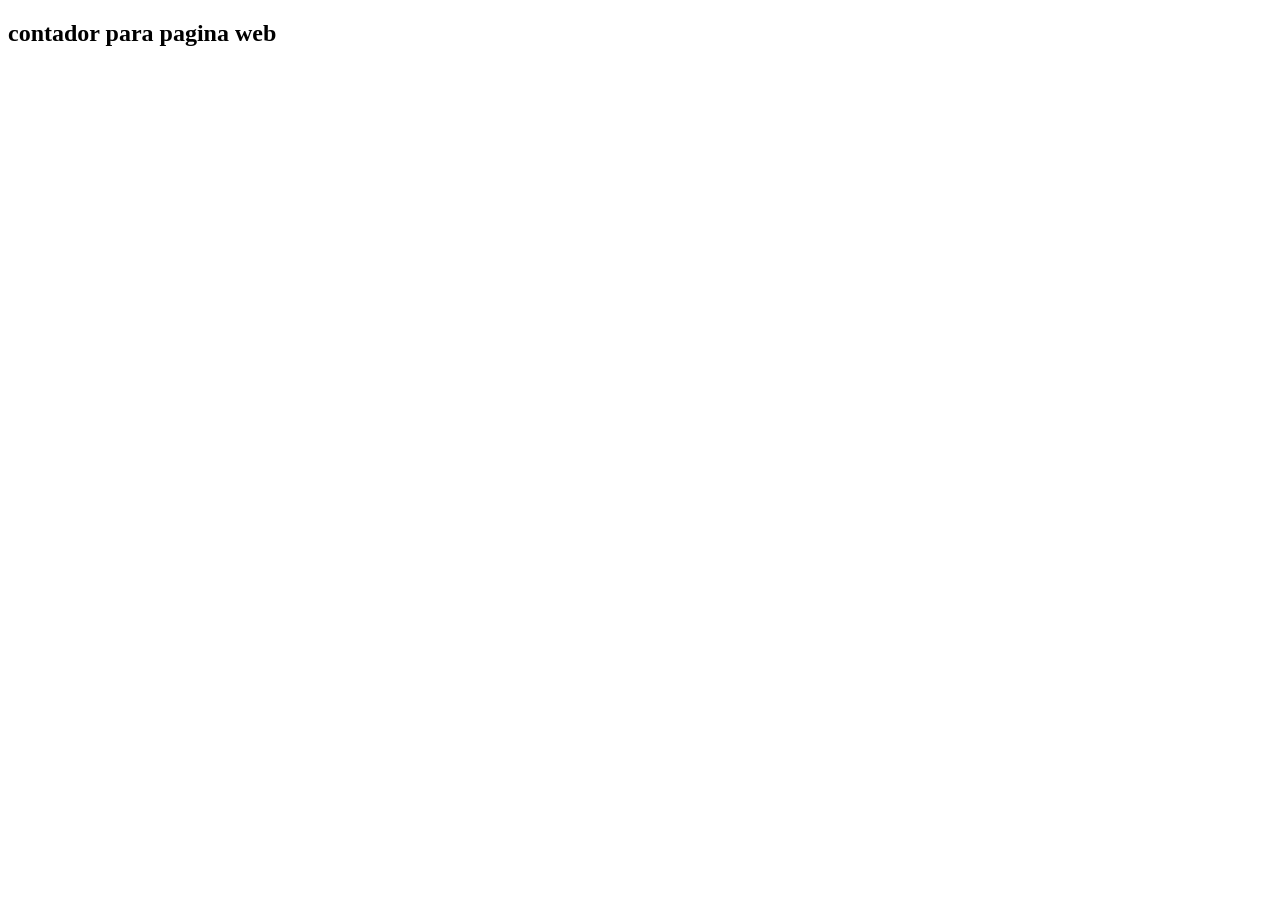
==== index.html @ 5620399b "Add files via upload" ====
<!DOCTYPE html>
<html lang="en">
<head>
<script type="text/javascript" src ="jquery.js"></script>
<meta charset="UTF-8">
<title>Document</title>
<script type="text/javascript">
$(document).ready(function() {
	$("#con").load("CONTADOR.php");
});
</script>
<script type="text/javascript">	
$(document).ready(function() {
	$("#num").load("ver.php");
		});
	</script>
	</head>
	<body>
	<div id="con"></div>
	<h2>contador para pagina web <i id="num"></i></i></h2>
	</body>
	</html>
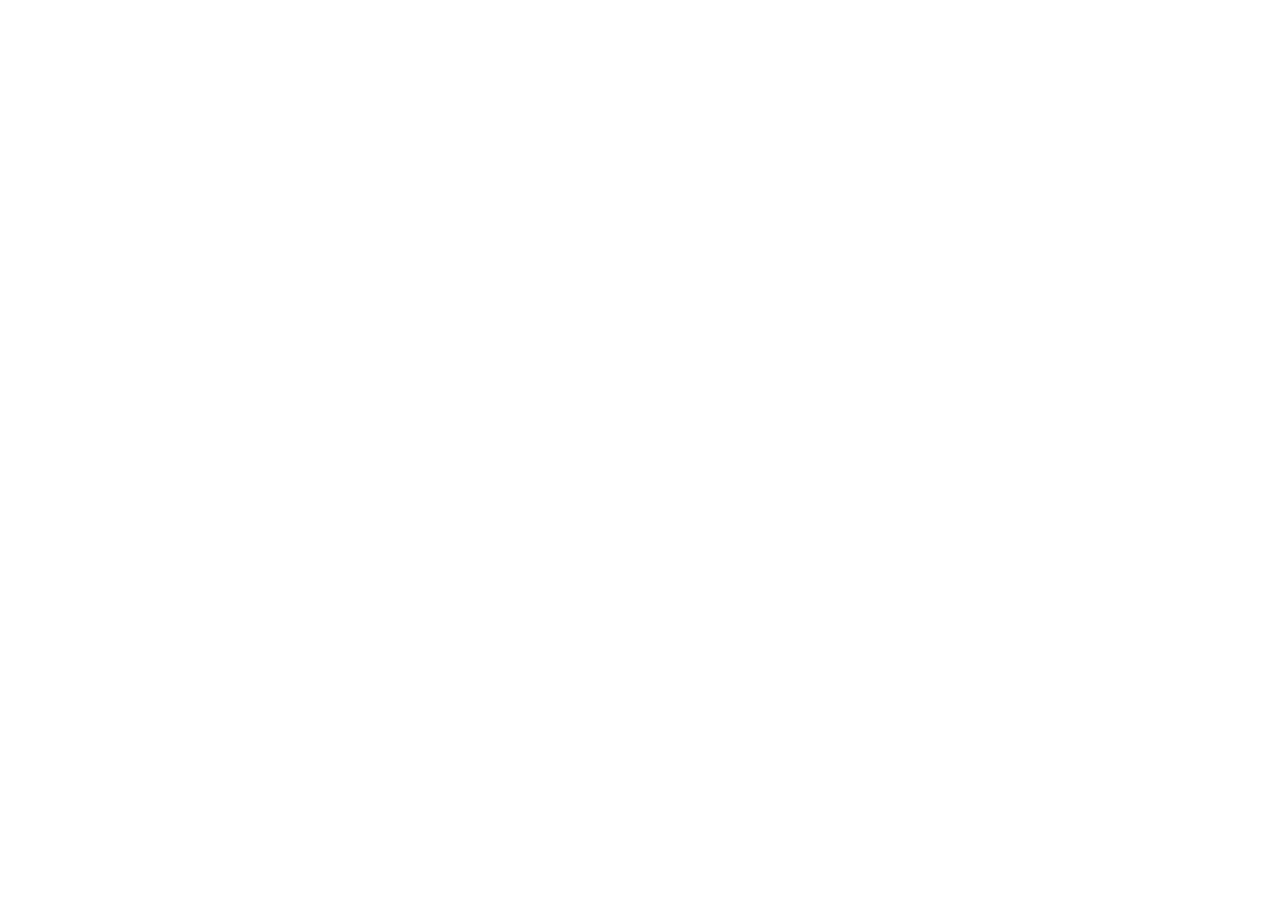
==== commit fa4bb769: "Update index.html" ====
--- a/index.html
+++ b/index.html
@@ -1,22 +1,66 @@
 <!DOCTYPE html>
 <html lang="en">
 <head>
-<script type="text/javascript" src ="jquery.js"></script>
-<meta charset="UTF-8">
-<title>Document</title>
-<script type="text/javascript">
-$(document).ready(function() {
-	$("#con").load("CONTADOR.php");
-});
-</script>
-<script type="text/javascript">	
-$(document).ready(function() {
-	$("#num").load("ver.php");
-		});
-	</script>
-	</head>
+<SCRIPT LANGUAGE="JavaScript"> 
+<!-- Ronnie T. Moore --> 
+
+<!-- Begin 
+function readID() { 
+var expDays = 365; // dias para que expire 
+var expDate = new Date(); 
+expDate.setTime(expDate.getTime() + (24 * 60 * 60 * 1000 * expDays)); 
+var id = GetCookie('id'); 
+if (id == null || id == "no id") { 
+if (location.search.length > 1) id = location.search.substring(1, location.search.length); 
+else id = "no id"; 
+if (id != GetCookie('id')) SetCookie('id', id, expDate); 
+} 
+
+document.idform.id.value = id; 
+
+} 
+function getCookieVal (offset) { 
+var endstr = document.cookie.indexOf (";", offset); 
+if (endstr == -1) 
+endstr = document.cookie.length; 
+return unescape(document.cookie.substring(offset, endstr)); 
+} 
+function GetCookie (name) { 
+var arg = name + "="; 
+var alen = arg.length; 
+var clen = document.cookie.length; 
+var i = 0; 
+while (i < clen) { 
+var j = i + alen; 
+if (document.cookie.substring(i, j) == arg) 
+return getCookieVal (j); 
+i = document.cookie.indexOf(" ", i) + 1; 
+if (i == 0) break; 
+} 
+return null; 
+} 
+function SetCookie (name, value) { 
+var argv = SetCookie.arguments; 
+var argc = SetCookie.arguments.length; 
+var expires = (argc > 2) ? argv[2] : null; 
+var path = (argc > 3) ? argv[3] : null; 
+var domain = (argc > 4) ? argv[4] : null; 
+var secure = (argc > 5) ? argv[5] : false; 
+document.cookie = name + "=" + escape (value) + 
+((expires == null) ? "" : ("; expires=" + expires.toGMTString())) + 
+((path == null) ? "" : ("; path=" + path)) + 
+((domain == null) ? "" : ("; domain=" + domain)) + 
+((secure == true) ? "; secure" : ""); 
+} 
+// End --> 
+</script> 
+</HEAD> 
+
 	<body>
-	<div id="con"></div>
-	<h2>contador para pagina web <i id="num"></i></i></h2>
+	<BODY OnLoad="readID()"> 
+
+<form name=idform> 
+<input type=hidden name=id> 
+</form> 
 	</body>
-	</html>+	</html>
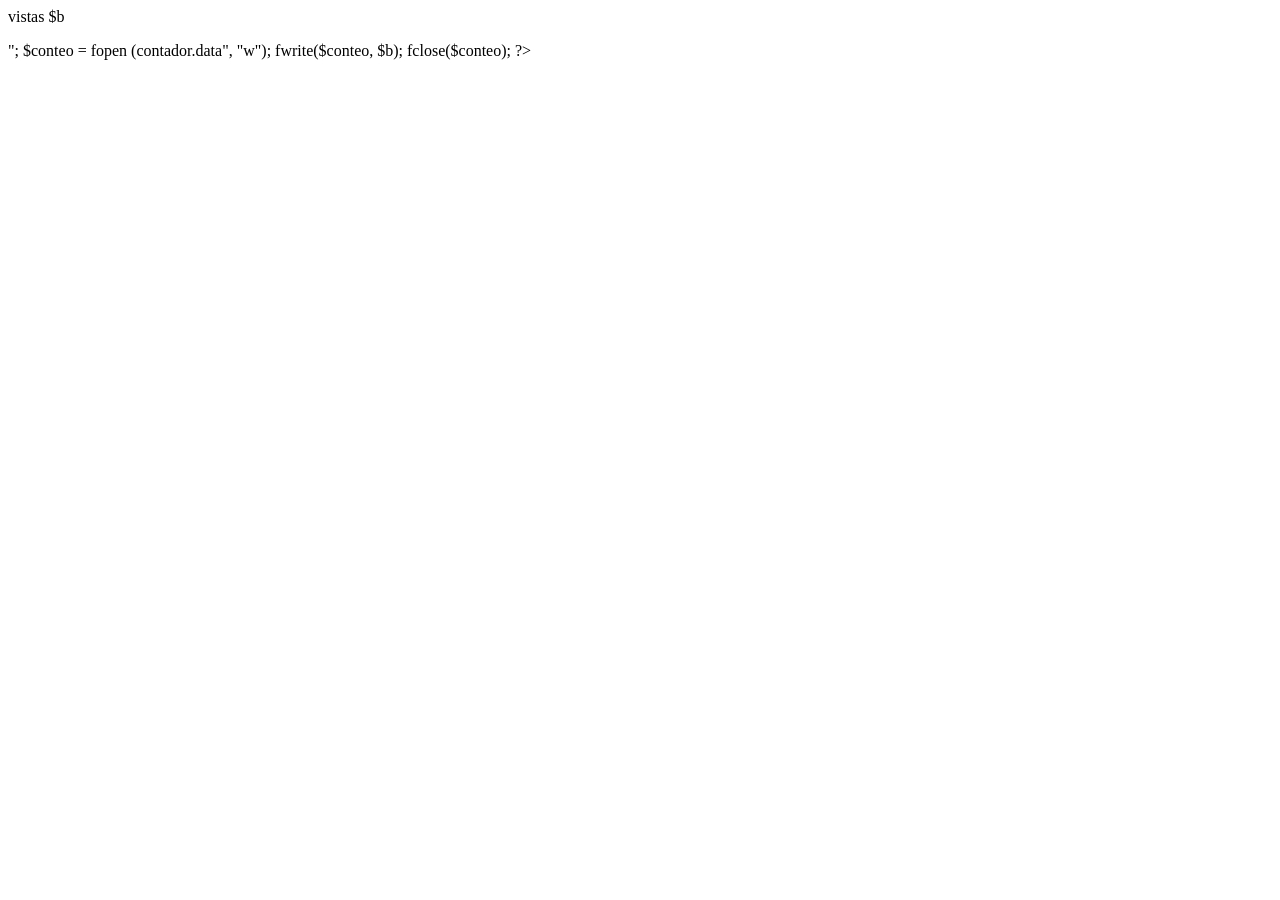
==== commit e186707f: "Add files via upload" ====
--- a/index.html
+++ b/index.html
@@ -1,66 +1,20 @@
-<!DOCTYPE html>
-<html lang="en">
+<html 
 <head>
-<SCRIPT LANGUAGE="JavaScript"> 
-<!-- Ronnie T. Moore --> 
 
-<!-- Begin 
-function readID() { 
-var expDays = 365; // dias para que expire 
-var expDate = new Date(); 
-expDate.setTime(expDate.getTime() + (24 * 60 * 60 * 1000 * expDays)); 
-var id = GetCookie('id'); 
-if (id == null || id == "no id") { 
-if (location.search.length > 1) id = location.search.substring(1, location.search.length); 
-else id = "no id"; 
-if (id != GetCookie('id')) SetCookie('id', id, expDate); 
-} 
+<title>contador web</title>
 
-document.idform.id.value = id; 
+	</head>
+	<body> 
 
-} 
-function getCookieVal (offset) { 
-var endstr = document.cookie.indexOf (";", offset); 
-if (endstr == -1) 
-endstr = document.cookie.length; 
-return unescape(document.cookie.substring(offset, endstr)); 
-} 
-function GetCookie (name) { 
-var arg = name + "="; 
-var alen = arg.length; 
-var clen = document.cookie.length; 
-var i = 0; 
-while (i < clen) { 
-var j = i + alen; 
-if (document.cookie.substring(i, j) == arg) 
-return getCookieVal (j); 
-i = document.cookie.indexOf(" ", i) + 1; 
-if (i == 0) break; 
-} 
-return null; 
-} 
-function SetCookie (name, value) { 
-var argv = SetCookie.arguments; 
-var argc = SetCookie.arguments.length; 
-var expires = (argc > 2) ? argv[2] : null; 
-var path = (argc > 3) ? argv[3] : null; 
-var domain = (argc > 4) ? argv[4] : null; 
-var secure = (argc > 5) ? argv[5] : false; 
-document.cookie = name + "=" + escape (value) + 
-((expires == null) ? "" : ("; expires=" + expires.toGMTString())) + 
-((path == null) ? "" : ("; path=" + path)) + 
-((domain == null) ? "" : ("; domain=" + domain)) + 
-((secure == true) ? "; secure" : ""); 
-} 
-// End --> 
-</script> 
-</HEAD> 
+<?php
+$a = file ("contador.data");
+$b = $a[0];
+$b = $b + 1;
+echo "<p>vistas $b</p>";
+$conteo = fopen (contador.data", "w");
+fwrite($conteo, $b);
+fclose($conteo);
+?>
 
-	<body>
-	<BODY OnLoad="readID()"> 
-
-<form name=idform> 
-<input type=hidden name=id> 
-</form> 
 	</body>
-	</html>
+	</html>
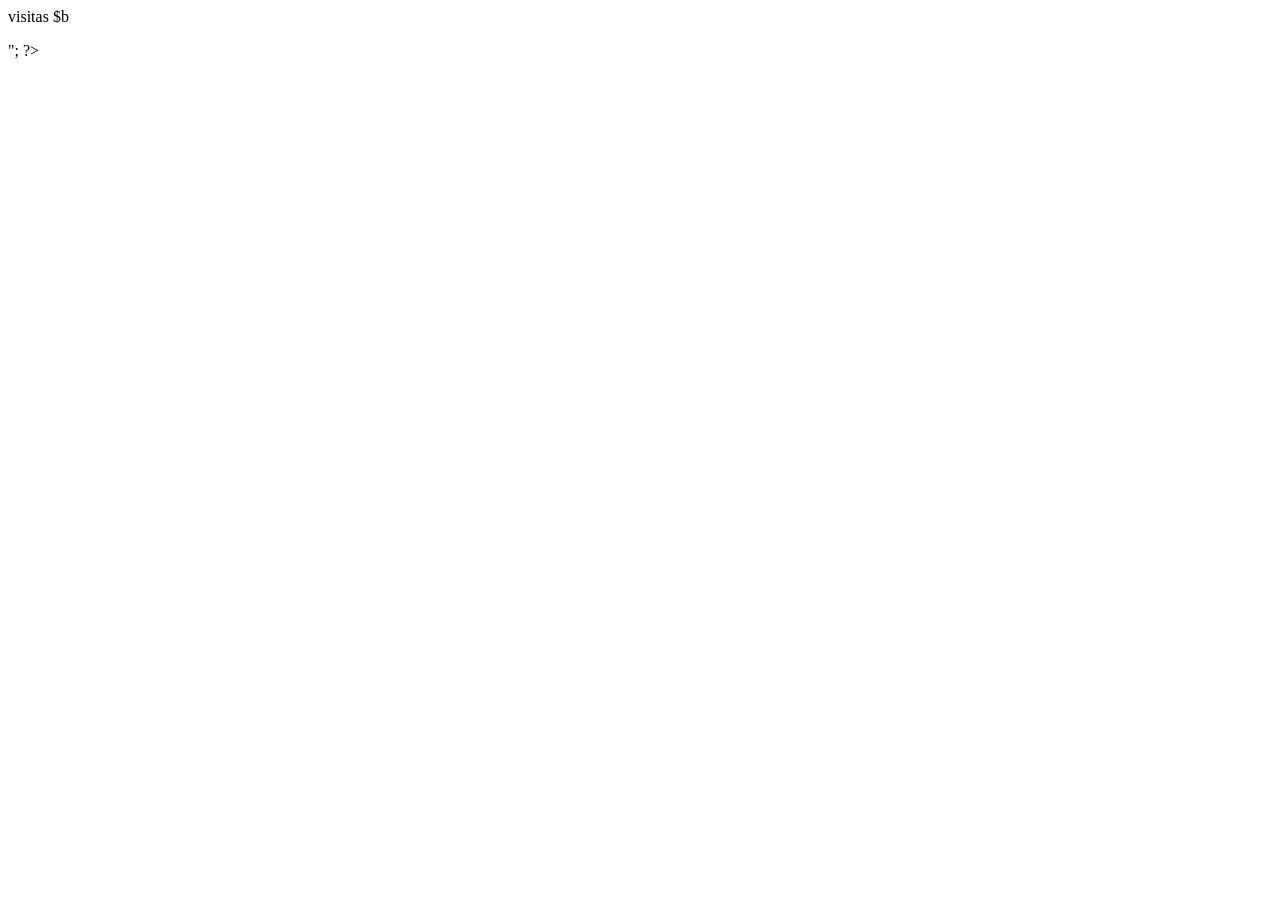
==== commit c9b637b3: "Add files via upload" ====
--- a/index.html
+++ b/index.html
@@ -10,10 +10,11 @@
 $a = file ("contador.data");
 $b = $a[0];
 $b = $b + 1;
-echo "<p>vistas $b</p>";
-$conteo = fopen (contador.data", "w");
+
+$conteo = fopen ("contador.data", "w");
 fwrite($conteo, $b);
 fclose($conteo);
+echo "<p>visitas $b</p>";
 ?>
 
 	</body>
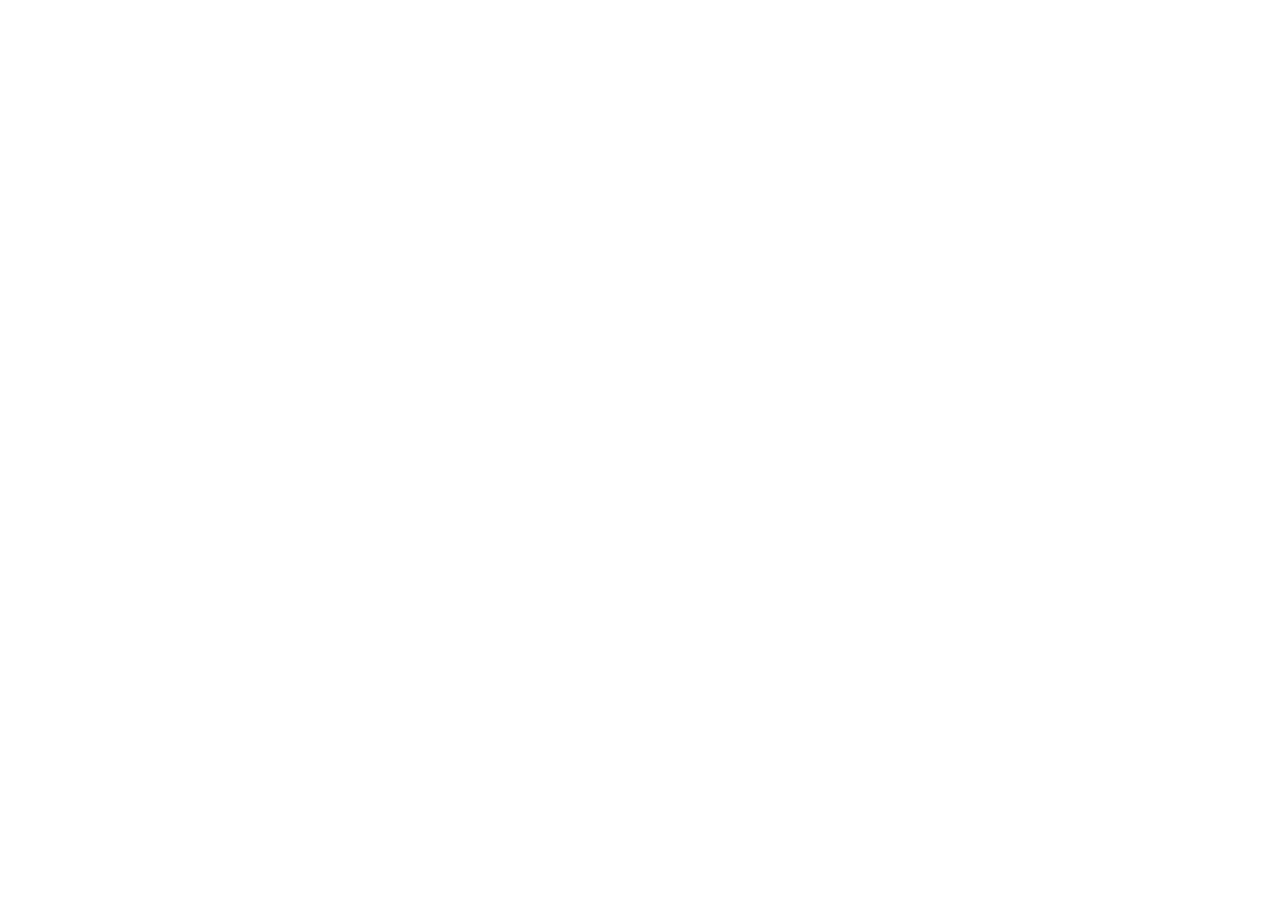
==== commit 81df7442: "Update index.html" ====
--- a/index.html
+++ b/index.html
@@ -1,21 +1,14 @@
 <html 
 <head>
 
-<title>contador web</title>
-
+<title>contador web</titl
 	</head>
 	<body> 
+		
+<div id="sfcn4wd1qm4p9n4b47cqkc53lwgyyb33rhc"></div>
+<script type="text/javascript" src="https://counter5.wheredoyoucomefrom.ovh/private/counter.js?c=n4wd1qm4p9n4b47cqkc53lwgyyb33rhc&down=async" async></script>
+<noscript><a href="https://www.contadorvisitasgratis.com" title="contador de visitas html codigo"><img src="https://counter5.wheredoyoucomefrom.ovh/private/contadorvisitasgratis.php?c=n4wd1qm4p9n4b47cqkc53lwgyyb33rhc" border="0" title="contador de visitas html codigo" alt="contador de visitas html codigo"></a></noscript>
 
-<?php
-$a = file ("contador.data");
-$b = $a[0];
-$b = $b + 1;
-
-$conteo = fopen ("contador.data", "w");
-fwrite($conteo, $b);
-fclose($conteo);
-echo "<p>visitas $b</p>";
-?>
 
 	</body>
-	</html>+	</html>
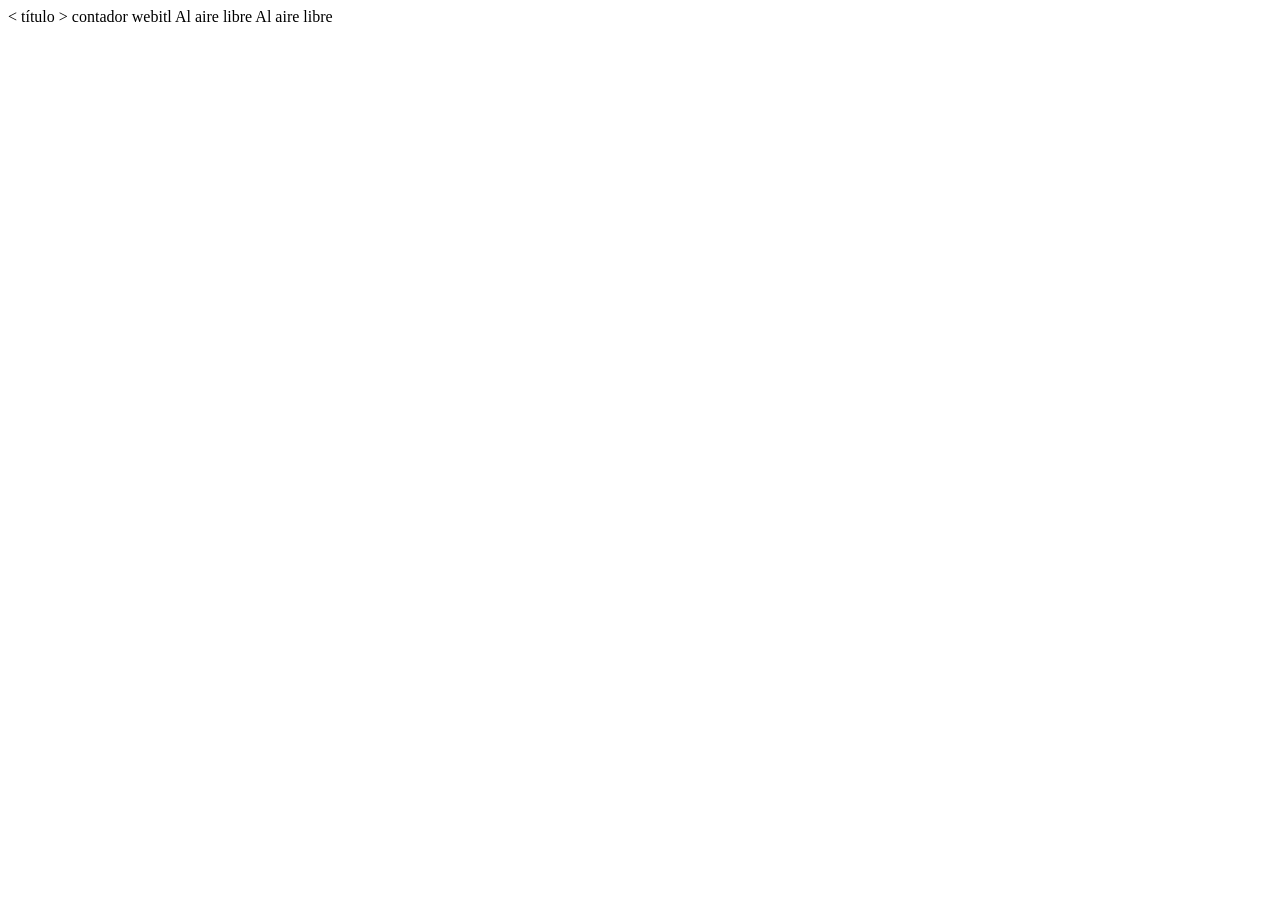
==== commit f70069b0: "Update index.html" ====
--- a/index.html
+++ b/index.html
@@ -1,14 +1,14 @@
 <html 
 <head>
-
-<title>contador web</titl
-	</head>
-	<body> 
-		
 <div id="sfcn4wd1qm4p9n4b47cqkc53lwgyyb33rhc"></div>
 <script type="text/javascript" src="https://counter5.wheredoyoucomefrom.ovh/private/counter.js?c=n4wd1qm4p9n4b47cqkc53lwgyyb33rhc&down=async" async></script>
 <noscript><a href="https://www.contadorvisitasgratis.com" title="contador de visitas html codigo"><img src="https://counter5.wheredoyoucomefrom.ovh/private/contadorvisitasgratis.php?c=n4wd1qm4p9n4b47cqkc53lwgyyb33rhc" border="0" title="contador de visitas html codigo" alt="contador de visitas html codigo"></a></noscript>
 
 
+< título > contador webitl
+	</head>
+	<body>
+Al aire libre
+Al aire libre
 	</body>
 	</html>
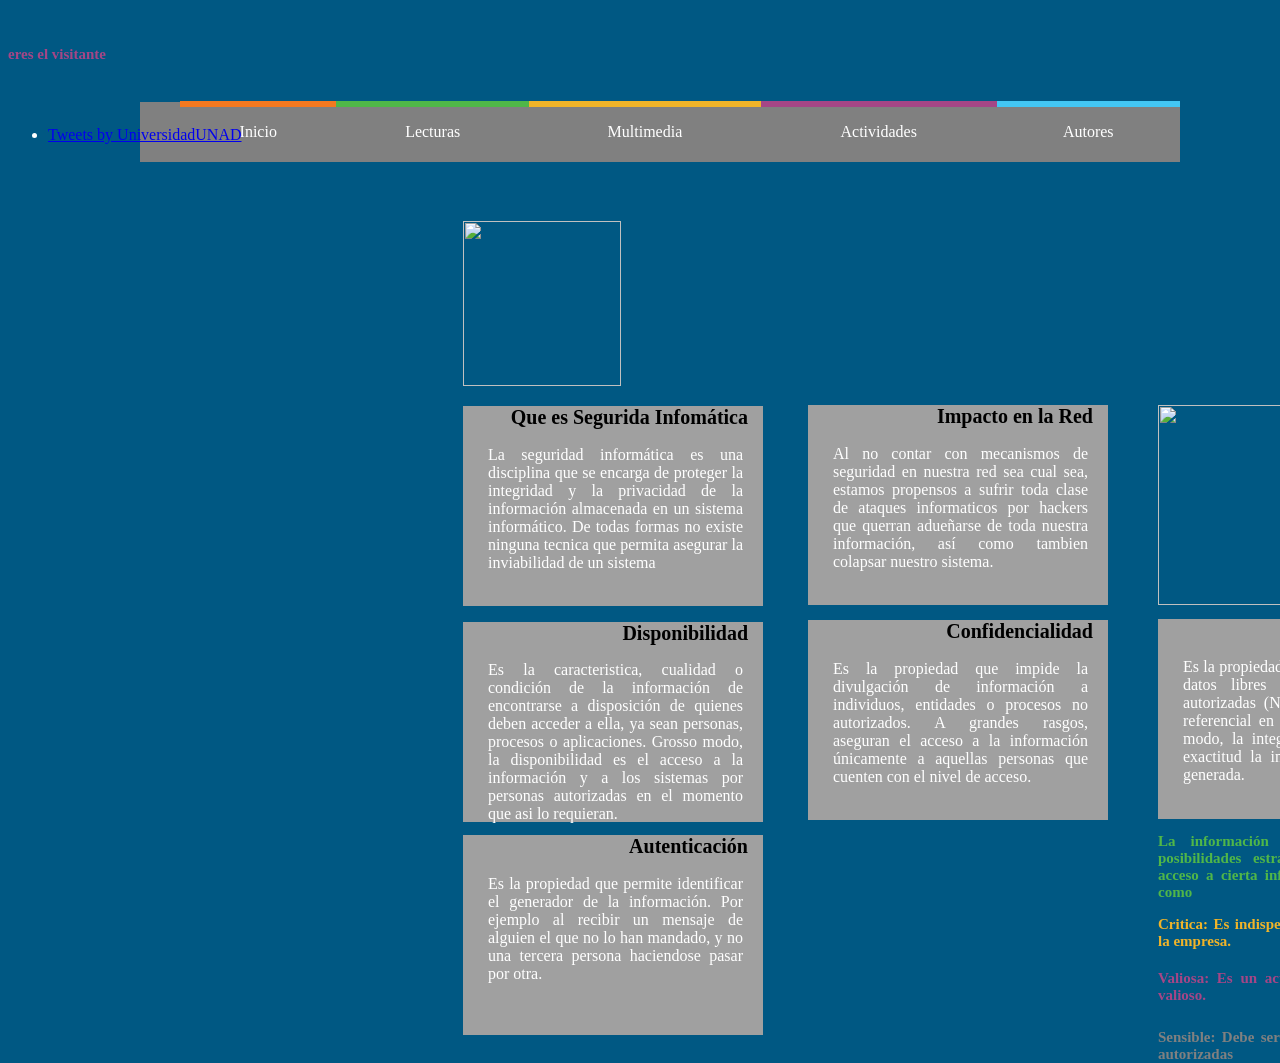
==== commit e3bd1071: "Add files via upload" ====
--- a/index.html
+++ b/index.html
@@ -1,14 +1,137 @@
-<html 
-<head>
-<div id="sfcn4wd1qm4p9n4b47cqkc53lwgyyb33rhc"></div>
-<script type="text/javascript" src="https://counter5.wheredoyoucomefrom.ovh/private/counter.js?c=n4wd1qm4p9n4b47cqkc53lwgyyb33rhc&down=async" async></script>
-<noscript><a href="https://www.contadorvisitasgratis.com" title="contador de visitas html codigo"><img src="https://counter5.wheredoyoucomefrom.ovh/private/contadorvisitasgratis.php?c=n4wd1qm4p9n4b47cqkc53lwgyyb33rhc" border="0" title="contador de visitas html codigo" alt="contador de visitas html codigo"></a></noscript>
-
-
-< título > contador webitl
-	</head>
-	<body>
-Al aire libre
-Al aire libre
-	</body>
-	</html>
+<!DOCTYPE html>
+<html lang="em">
+	<head>
+			<meta charset="utf-8">
+			<title>Seguridad Informatica</title>
+			<link rel="stylesheet" type="text/css" href="css/fonts.css">
+			<link rel="stylesheet" type="text/css" href="css/Style.css">
+	</head>
+
+	<script src="js/jquery.js"></script>
+	<script src="js/modernizr.js"></script>
+	
+	<body bgcolor=" #005883" text="white">
+		<br>
+<h4>eres el visitante</h4>
+<br>
+
+				<div id="sfc2zt7jdm5ls9zb2wp2stt1j6tdn6ms35b"></div><script type="text/javascript" src="https://counter5.wheredoyoucomefrom.ovh/private/counter.js?c=2zt7jdm5ls9zb2wp2stt1j6tdn6ms35b&down=async" async></script><noscript><a href="https://www.contadorvisitasgratis.com" title="contador de visitas gratis para blog"><img src="https://counter5.wheredoyoucomefrom.ovh/private/contadorvisitasgratis.php?c=2zt7jdm5ls9zb2wp2stt1j6tdn6ms35b" border="0" title="contador de visitas gratis para blog" alt="contador de visitas gratis para blog"></a></noscript>	
+		
+	<header>
+		<div>
+			<nav>
+				<ul>
+					<li><a href=""><span class="primero"><i class="icon icon-home"></i></span>Inicio</a></li>		
+					<li><a href=""><span class="segundo"><i class="icon icon-price-tags"></i></span>Lecturas</a>
+						<ul>
+							<li><a href="Lectura_1.html">Lectura 1</a></li>	
+							<li><a href="Lectura_2.html">Lectura 2</a></li>
+							<li><a href="Lectura_3.html">Lectura 3</a></li>
+						</ul>						
+					</li>		
+					<li><a href=""><span class="tercero"><i class="icon icon-download3"></i></span>Multimedia</a>	
+					</li>
+					<li><a href=""><span class="cuarto"><i class="icon icon-bullhorn"></i></span>Actividades</a></li>
+					<li><a href=""><span class="quinto"><i class="icon icon-bullhorn"></i></span>Autores</a></li>
+
+				</ul>	
+			</nav>	
+		</div>
+
+	</header>
+
+		<section class="logo">
+	    	<img src="img/unad.png" width="158" height="165" alt=""/>
+	   	</section>
+		
+		<section class="seg_inf">
+			<h1 align="right">Que es Segurida Infomática</h1>
+			<p align="justify" class="text_column" >La seguridad informática es una disciplina
+			que se encarga de proteger la integridad y la
+			privacidad de la información almacenada en 
+			un sistema informático. De todas formas no
+			existe ninguna tecnica que permita asegurar 
+			la inviabilidad de un sistema</p>
+		</section>
+			
+		<section class="imp_red">
+			<h1 align="right">Impacto en la Red</h1>
+			<p align="justify" class="text_column" >Al no contar con mecanismos de seguridad
+			en nuestra red sea cual sea, estamos
+			propensos a sufrir toda clase de ataques 
+			informaticos por hackers que querran
+			adueñarse de toda nuestra información, así
+			como tambien colapsar nuestro sistema.</p>
+		</section>
+		
+		<section class="img_seg">
+	   		<img src="img/seguridad.jpg" width="330" height="200" alt=""/> 
+		</section>
+			
+		<section class="disponi">
+			<h1 align="right">Disponibilidad</h1>
+			<p align="justify" class="text_column" >Es la caracteristica, cualidad o condición de
+			la información de encontrarse a disposición 
+			de quienes deben acceder a ella, ya sean
+			personas, procesos o aplicaciones. Grosso 
+			modo, la disponibilidad es el acceso a la
+			información y a los sistemas por personas
+			autorizadas en el momento que asi lo
+			requieran.</p>			
+		</section>
+			
+		<section class="confi">
+			<h1 align="right">Confidencialidad</h1>
+			<p align="justify" class="text_column">Es la propiedad que impide la divulgación de
+			información a individuos, entidades o
+			procesos no autorizados. A grandes rasgos,
+			aseguran el acceso a la información
+			únicamente a aquellas personas que cuenten con el nivel de acceso.
+			</p>			
+		</section>
+
+		<section class="integri">
+			<h1 align="right">Integridad</h1>
+			<p align="justify" class="text_column">Es la propiedad que busca mantener los datos libres
+			de modificaciones no autorizadas (No es igual a
+			integridad referencial en bases de datos) Grosso
+			modo, la integridad es mantener con exactitud la
+			información tal cual fue generada.
+			</p>			
+		</section>	
+		
+		<section class="autenti">
+			<h1 align="right">Autenticación</h1>
+			<p align="justify" class="text_column">Es la propiedad que permite identificar
+				el generador de la información. Por ejemplo al
+				recibir un mensaje de alguien el que no lo han mandado, y
+				no una tercera persona haciendose pasar por otra.
+			</p>			
+		</section>
+		
+		<section class="video">
+			<iframe width="300" height="180" src="https://www.youtube.com/embed/JXDUKotmsWQ" frameborder="0" allow="autoplay; encrypted-media" allowfullscreen></iframe>
+		</section>
+		
+		<section class="importante">
+			<h2 align="justify">La información es poder, y según las posibilidades 
+				estratégicas que ofrece tener acceso a cierta 
+				información, ésta se clasifica como
+			</h2>
+			<h3 align="justify">Critica: Es indispensable para la operacionde la empresa.</h3>
+			<h4 align="justify">Valiosa: Es un activo de la empresa y muy valioso.</h4>
+			<h5 align="justify">Sensible: Debe ser conocida por las personas autorizadas</h5>
+		</section>		
+		
+		<br>
+		<div class="social">
+			<ul>
+				<li>
+					<a class="twitter-timeline" href="https://twitter.com/UniversidadUNAD?ref_src=twsrc%5Etfw" height="500">Tweets by UniversidadUNAD</a> 
+					<script async src="https://platform.twitter.com/widgets.js" charset="utf-8"></script>
+				</li>	
+			</ul>
+		</div>
+		
+	</  cuerpo >
+</html>
--- a/css/fonts.css
+++ b/css/fonts.css
@@ -0,0 +1,56 @@
+@font-face {
+  font-family: 'icomoon';
+  src:  url('fonts/icomoon.eot?cn8wre');
+  src:  url('fonts/icomoon.eot?cn8wre#iefix') format('embedded-opentype'),
+    url('fonts/icomoon.ttf?cn8wre') format('truetype'),
+    url('fonts/icomoon.woff?cn8wre') format('woff'),
+    url('fonts/icomoon.svg?cn8wre#icomoon') format('svg');
+  font-weight: normal;
+  font-style: normal;
+}
+
+[class^="icon-"], [class*=" icon-"] {
+  /* use !important to prevent issues with browser extensions that change fonts */
+  font-family: 'icomoon' !important;
+  speak: none;
+  font-style: normal;
+  font-weight: normal;
+  font-variant: normal;
+  text-transform: none;
+  line-height: 1;
+
+  /* Better Font Rendering =========== */
+  -webkit-font-smoothing: antialiased;
+  -moz-osx-font-smoothing: grayscale;
+}
+
+.icon-home:before {
+  content: "\e900";
+}
+.icon-bullhorn:before {
+  content: "\e91a";
+}
+.icon-price-tags:before {
+  content: "\e936";
+}
+.icon-download3:before {
+  content: "\e9c7";
+}
+.icon-mail4:before {
+  content: "\ea86";
+}
+.icon-facebook:before {
+  content: "\ea90";
+}
+.icon-facebook2:before {
+  content: "\ea91";
+}
+.icon-instagram:before {
+  content: "\ea92";
+}
+.icon-twitter:before {
+  content: "\ea96";
+}
+.icon-youtube2:before {
+  content: "\ea9e";
+}
--- a/css/Style.css
+++ b/css/Style.css
@@ -0,0 +1,279 @@
+style type="text/css">
+
+* {
+	padding:0px;
+	margin:0px;
+	-webkit-box-sizing:borde-box;
+	-moz-box-sizing:borde-box;
+	box-sizing:borde-box;
+}	
+
+header {
+	margin:-top-50px;
+	width: 100%;
+	height: 120px;
+	overflow: hidden;
+	position: relative;
+}
+
+.text_column {
+	padding-left: 25px;
+	width: 85%;
+	text-align: justify;
+}
+
+.logo{
+	width: 100%;
+	margin-left: 455px;
+	position: auto;
+}
+
+.seg_inf{
+	width: 300px;
+	height: 200px;
+	margin-left: 455px;
+	margin-top: 10px;
+	background-color: #A0A0A0;
+}
+
+.imp_red{
+	width: 300px;
+	height: 200px;
+	margin-left: 800px;
+	margin-top: -218px;
+	background-color: #A0A0A0;	
+}
+
+.img_seg{
+	width: 300px;
+	height: 200px;
+	margin-left: 1150px;
+	margin-top: -200px;
+	
+}
+
+.disponi{
+	width: 300px;
+	height: 200px;
+	margin-left: 455px;
+	background-color: #A0A0A0;
+}
+
+.confi{
+	width: 300px;
+	height: 200px;
+	margin-left: 800px;
+	margin-top: -218px;
+	background-color: #A0A0A0;
+}
+
+.integri{
+	width: 300px;
+	height: 200px;
+	margin-left: 1150px;
+	margin-top: -218px;	
+	background-color: #A0A0A0;
+}
+
+.autenti{
+	width: 300px;
+	height: 200px;
+	margin-left: 455px;
+	background-color: #A0A0A0;
+}
+
+.video{
+	width: 300px;
+	height: 200px;
+	margin-left: 800px;
+	margin-top: -200px;	
+}
+
+.importante{
+	width: 300px;
+	height: 200px;
+	margin-left: 1150px;
+	margin-top: -215px;	
+}
+
+h1{
+	position: auto;
+	font-size: 20px;
+	font-weight: bold;
+	color: #000000;
+	width: 95%;
+}
+
+h2{
+	position: auto;
+	font-size: 15px;
+	font-weight: bold;
+	color: #50B748;
+}
+
+h3{
+	position: auto;
+	font-size: 15px;
+	font-weight: bold;
+	color: #F0B429;
+}
+
+h4{
+	position: auto;
+	font-size: 15px;
+	font-weight: bold;
+	color: #A54686;
+}
+
+h5{
+	position: auto;
+	font-size: 15px;
+	font-weight: bold;
+	color: #808080;
+}
+
+
+nav {
+	top:-35px;
+	position: absolute;
+	left: 0;
+	right: 0;
+	margin: 20px auto;
+	max-width: 1000px;
+	width: 100%;
+}
+
+nav ul{
+	list-style:block;
+}
+
+/*BARRA DE MENU PRINCIPAL*/
+/*CABECERA*/
+nav > ul{
+	display: table;
+	width: 100%;
+	background:  #808080;
+	position: auto;
+	
+}
+
+nav > ul li{
+	display: table-cell;
+}
+/*////////Sub-Menu////////*/
+nav > ul > li:hover > ul{
+	display: block;
+	height: 100%;
+}
+
+nav >ul > li > ul{
+	display: block;
+	position: absolute;
+	background: #50B748;
+	overflow: hidden;
+	height: 0%;
+	-webkit-transition: all .3s ease;
+	-moz-transition: all .3s ease;
+	-ms-transition: all .3s ease;
+	-o-transition: all .3s ease;
+	transition: all .3s ease;
+}
+
+nav > ul li a{
+color: #FFF;
+display: block;
+line-height: 20px;
+padding: 20px;
+position: relative;
+text-align: center;
+/*text-decoration: none;*/
+-webkit-transition: all .3s ease;
+-moz-transition: all .3s ease;
+-ms-transition: all .3s ease;
+-o-transition: all .3s ease;
+transition: all .3s ease;
+}
+
+nav > ul li a{
+color: #fff;
+display: block;
+line-height: 20px;
+padding: 20px;
+position: relative;
+text-align: center;
+text-decoration: none;
+-webkit-transition: all .3s ease;
+-moz-transition: all .3s ease;
+-ms-transition: all .3s ease;
+-o-transition: all .3s ease;
+transition: all .3s ease;
+}
+
+nav > ul > li > ul > li a:hover{
+	background: #5da5a2;
+}
+
+nav > ul > li a span{
+	background: #174459;
+	display: block;
+	height: 100%;
+	width:100%;
+	left: 0;
+	position: absolute;
+	top: -55px;
+	-webkit-transition: all .3s ease;
+	-moz-transition: all .3s ease;
+	-ms-transition: all .3s ease;
+	-o-transition: all .3s ease;
+	transition: all .3s ease;
+}
+nav > ul > li a span .icon {
+display: block;
+line-height: 60px;
+}
+
+nav > ul > li > a:hover > span {
+	top: 0;
+}
+/*color*/
+nav ul li a .primero{
+	background:#F47920;
+}
+
+/*nav ul li ul li span .primeros{
+	background:#f75b12;
+}*/
+
+nav ul li a .segundo{
+	background:#50B748;
+}
+nav ul li a .tercero{
+	background:#F0B429;
+}
+nav ul li a .cuarto{
+	background:#A54686;
+}
+nav ul li a .quinto{
+	background:#43C7F4;
+}
+
+
+
+/*///////Boton Redes Sociales/////////*/
+.social {
+position: absolute;
+top: 110px;
+
+}
+
+/*.social ul li a {
+display: inline-block;
+padding: 10px 15px;
+text-decoration: none;
+-webkit-transition:all 500ms;
+-o-transition:all 500ms;
+transition:all 500ms;
+}*/
+
+
+</style>
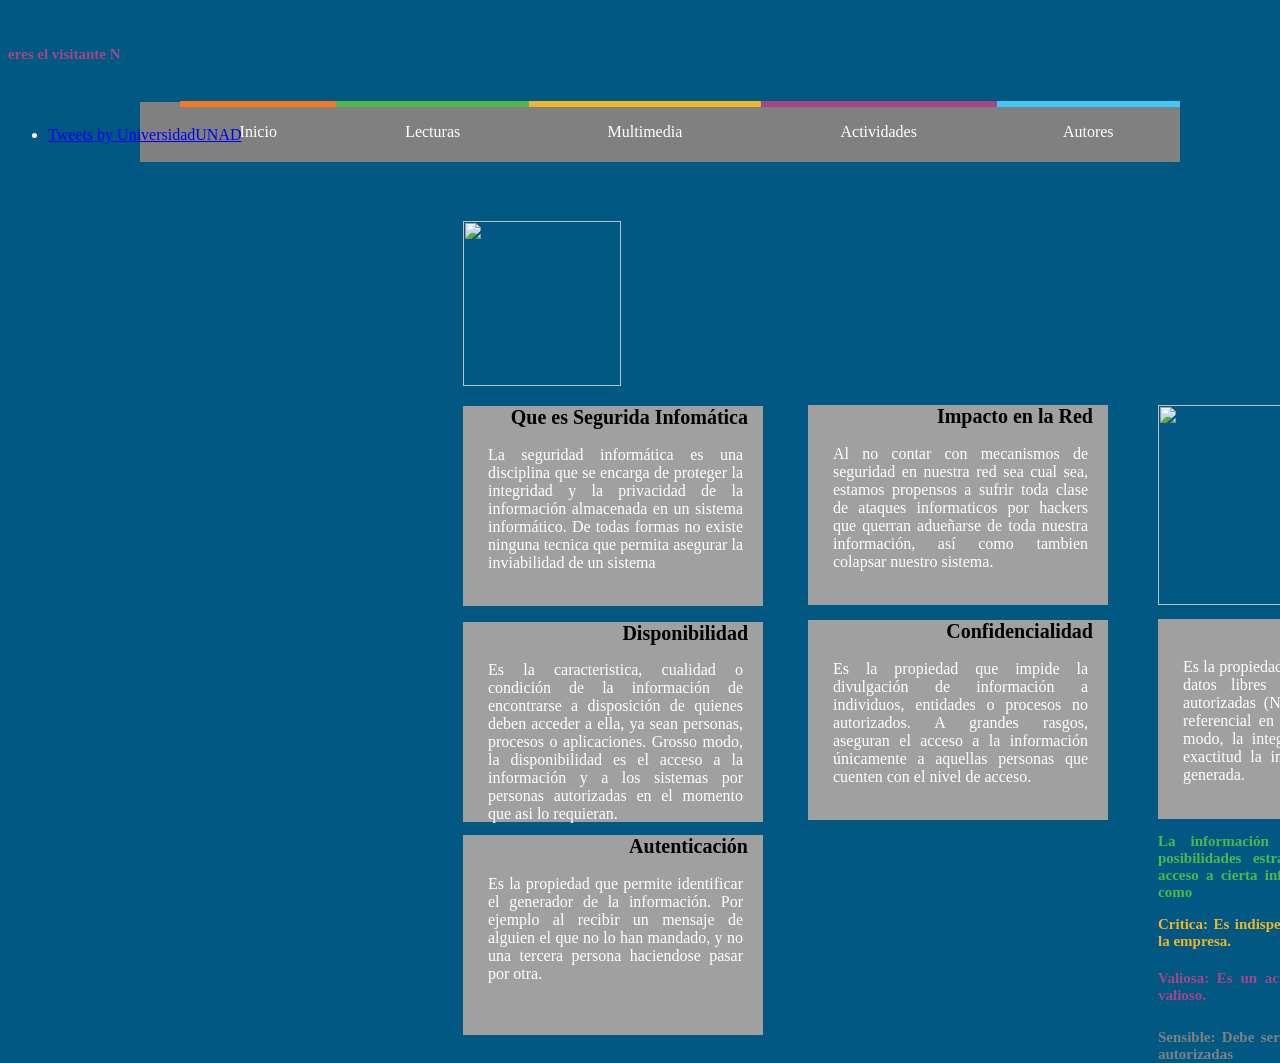
==== commit 56d316e3: "Add files via upload" ====
--- a/index.html
+++ b/index.html
@@ -12,7 +12,7 @@
 	
 	<body bgcolor=" #005883" text="white">
 		<br>
-<h4>eres el visitante</h4>
+<h4>eres el visitante N</h4>
 <br>
 
 				<div id="sfc2zt7jdm5ls9zb2wp2stt1j6tdn6ms35b"></div><script type="text/javascript" src="https://counter5.wheredoyoucomefrom.ovh/private/counter.js?c=2zt7jdm5ls9zb2wp2stt1j6tdn6ms35b&down=async" async></script><noscript><a href="https://www.contadorvisitasgratis.com" title="contador de visitas gratis para blog"><img src="https://counter5.wheredoyoucomefrom.ovh/private/contadorvisitasgratis.php?c=2zt7jdm5ls9zb2wp2stt1j6tdn6ms35b" border="0" title="contador de visitas gratis para blog" alt="contador de visitas gratis para blog"></a></noscript>	
